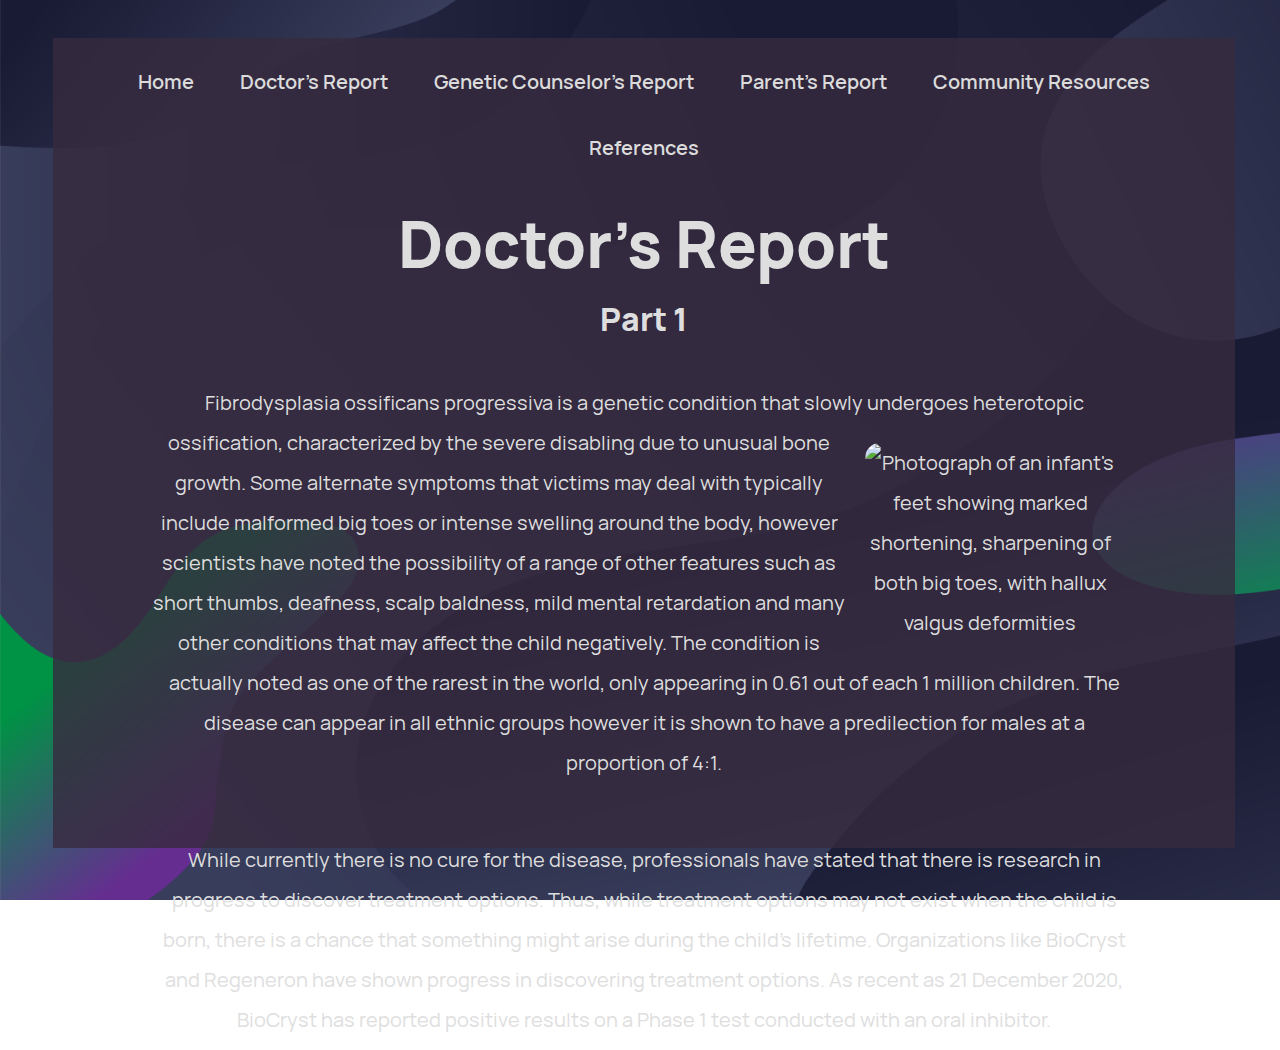
==== doctor.html @ 3f84eaf4 "Upload site" ====
<!DOCTYPE html>
<html lang="en" dir="ltr">

<head>
  <meta charset="utf-8">
  <title>Fibrodysplasia Ossificans Progressiva | Doctor's Report</title>
  <link rel="stylesheet" href="style.css">
  <link rel="shortcut icon" href="./src/img/icon.ico">
  <script src="https://code.jquery.com/jquery-3.5.1.min.js" integrity="sha256-9/aliU8dGd2tb6OSsuzixeV4y/faTqgFtohetphbbj0=" crossorigin="anonymous"></script>
  <script>
    $(function() {
      $('#header').load('header.html');
    });
  </script>
</head>

<body>
  <div class="content">
    <div id='header'></div>
    <h1>Doctor's Report</h1>
    <h2>Part 1</h2>
    <br>
    <p>Fibrodysplasia ossificans progressiva is a genetic condition that slowly undergoes heterotopic ossification,<img id="myImg" src="src/img/toes.png"
        alt="Photograph of an infant's feet showing marked shortening, sharpening of both big toes, with hallux valgus deformities" style='float:right;max-width: 250px; height: auto;'> characterized by the severe
      disabling due
      to unusual bone growth. Some alternate symptoms that victims may deal with typically include malformed big toes or intense swelling around the body, however scientists have noted the possibility of a range of other features such as short
      thumbs, deafness, scalp baldness, mild mental retardation and many other conditions that may affect the child negatively. The condition is actually noted as one of the rarest in the world, only appearing in 0.61 out of each 1 million children.
      The disease can appear in all ethnic groups however it is shown to have a predilection for males at a proportion of 4:1.</p>
    <br>
    <p>While currently there is no cure for the disease, professionals have stated that there is research in progress to discover treatment options. Thus, while treatment options may not exist when the child is born, there is a chance that something
      might arise during the child’s lifetime. Organizations like BioCryst and Regeneron have shown progress in discovering treatment options. As recent as 21 December 2020, BioCryst has reported positive results on a Phase 1 test conducted with an
      oral inhibitor.</p>
  </div>
  <!-- The Modal -->
  <div id="myModal" class="modal">
    <span class="close">&times;</span>
    <img class="modal-content" id="img01">
    <div id="caption"></div>
  </div>
  <script src="./script.js"></script>
</body>

</html>
---- style.css ----
@font-face {
  font-family: Manrope;
  src: url('src/fonts/Manrope-Regular.woff') format('woff');
  font-weight: normal;
}

@font-face {
  font-family: Manrope-SemiBold;
  src: url('src/fonts/Manrope-SemiBold.woff') format('woff');
  font-weight: bold;
}

@font-face {
  font-family: Manrope-ExtraBold;
  src: url('src/fonts/Manrope-ExtraBold.woff') format('woff');
  font-weight: bold;
}

body {
  background-image: url('src/img/background.png');
  background-repeat: no-repeat;
  background-attachment: fixed;
  background-size: cover;
  color: #dedede;
  font-size: 12px;
  font-family: Manrope
}

h1 {
  font-family: Manrope-ExtraBold;
  font-size: 4rem;
  margin: 10px;
  padding-top: 20px;
}

h2 {
  font-family: Manrope-ExtraBold;
  font-size: 2rem;
  margin: 5px;
}

p {
  font-size: 1.25rem;
  margin: 10px 90px;
  line-height: 200%;
  padding: 10px;
}

img {
  padding: 20px;
  border-radius: 35px;
}

a {
  color: #549aa8;
}

a:visited {
  color: #3b366d;
}

.content {
  background-color: #372b3fcc;
  margin: 30px 45px;
  text-align: center;
  height: 90%;
  position: absolute;
}

#menudiv {
  margin-left: auto;
  margin-right: auto;
  margin-bottom: 15%;
  width: 50%;
  position: relative;
  z-index: 9;
}

ul {
  list-style-type: none;
  margin: 0;
  padding: 0;
  font-size: 1.25rem;
}

#headera {
  font-family: Manrope-SemiBold, sans-serif;
  text-decoration: none;
  position: relative;
  color: #dbdbdb;
  max-width: 800px;
  display: inline-block;
  text-align: center;
  padding: 18px 21px;
  top: 12px;
  border-style: solid;
  border-width: 0 0 3px 0;
  border-color: #0000;
  transition-duration: 0.4s;
}

#headera:hover {
  background-color: #2c2233;
  top: 6px;
  color: #925ee0;
  border-color: #925ee0;
  transition-duration: 0.4s;
}

#myImg,
#Img {
  cursor: pointer;
  transition: 0.3s;
}

#myImg:hover,
#Img:hover {
  opacity: 0.7;
}

/* The Modal (background) */
.modal {
  display: none;
  /* Hidden by default */
  position: fixed;
  /* Stay in place */
  z-index: 1;
  /* Sit on top */
  padding-top: 100px;
  /* Location of the box */
  left: 0;
  top: 0;
  width: 100%;
  /* Full width */
  height: 100%;
  /* Full height */
  overflow: auto;
  /* Enable scroll if needed */
  background-color: rgb(0, 0, 0);
  /* Fallback color */
  background-color: rgba(0, 0, 0, 0.9);
  /* Black w/ opacity */
}

/* Modal Content (image) */
.modal-content {
  margin: auto;
  display: block;
  width: 80%;
  max-width: 500px;
}

/* Caption of Modal Image */
#caption {
  margin: auto;
  display: block;
  width: 80%;
  max-width: 700px;
  text-align: center;
  color: #ccc;
  padding: 10px 0;
  height: 150px;
  font-size: 1rem;
}

/* Add Animation */
.modal-content, #caption {
  -webkit-animation-name: zoom;
  -webkit-animation-duration: 0.6s;
  animation-name: zoom;
  animation-duration: 0.6s;
}

@-webkit-keyframes zoom {
  from {
    -webkit-transform: scale(0)
  }

  to {
    -webkit-transform: scale(1)
  }
}

@keyframes zoom {
  from {
    transform: scale(0)
  }

  to {
    transform: scale(1)
  }
}

/* The Close Button */
.close {
  position: absolute;
  top: 15px;
  right: 35px;
  color: #f1f1f1;
  font-size: 40px;
  font-weight: bold;
  transition: 0.3s;
}

.close:hover,
.close:focus {
  color: #bbb;
  text-decoration: none;
  cursor: pointer;
}

/* 100% Image Width on Smaller Screens */
@media only screen and (max-width: 700px) {
  .modal-content {
    width: 100%;
  }
}
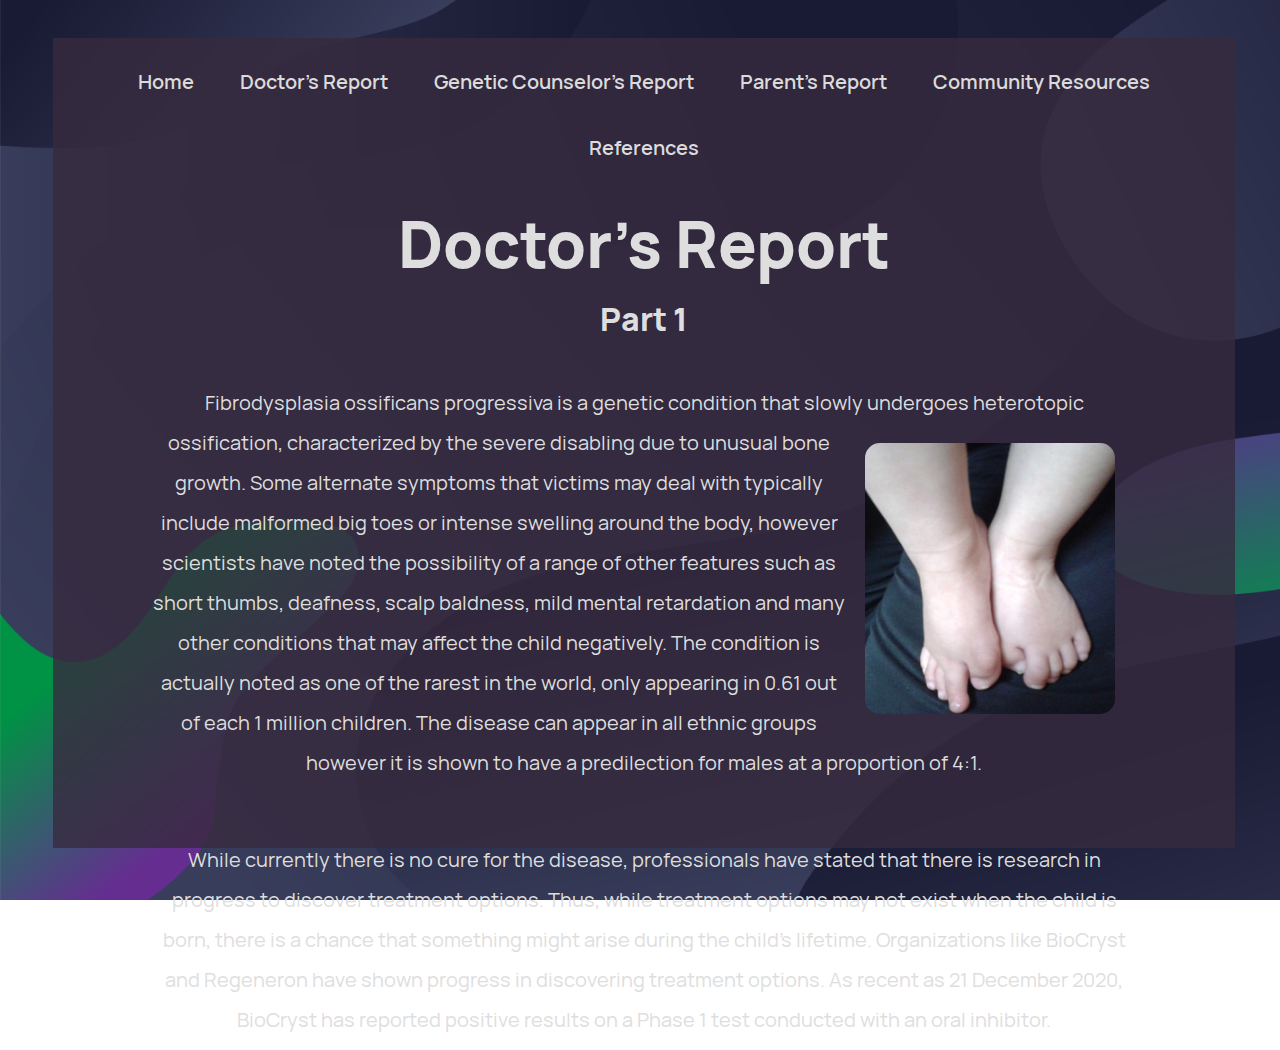
==== commit bb98dd20: "png to PNG" ====
--- a/doctor.html
+++ b/doctor.html
@@ -20,7 +20,7 @@
     <h1>Doctor's Report</h1>
     <h2>Part 1</h2>
     <br>
-    <p>Fibrodysplasia ossificans progressiva is a genetic condition that slowly undergoes heterotopic ossification,<img id="myImg" src="src/img/toes.png"
+    <p>Fibrodysplasia ossificans progressiva is a genetic condition that slowly undergoes heterotopic ossification,<img id="myImg" src="src/img/toes.PNG"
         alt="Photograph of an infant's feet showing marked shortening, sharpening of both big toes, with hallux valgus deformities" style='float:right;max-width: 250px; height: auto;'> characterized by the severe
       disabling due
       to unusual bone growth. Some alternate symptoms that victims may deal with typically include malformed big toes or intense swelling around the body, however scientists have noted the possibility of a range of other features such as short
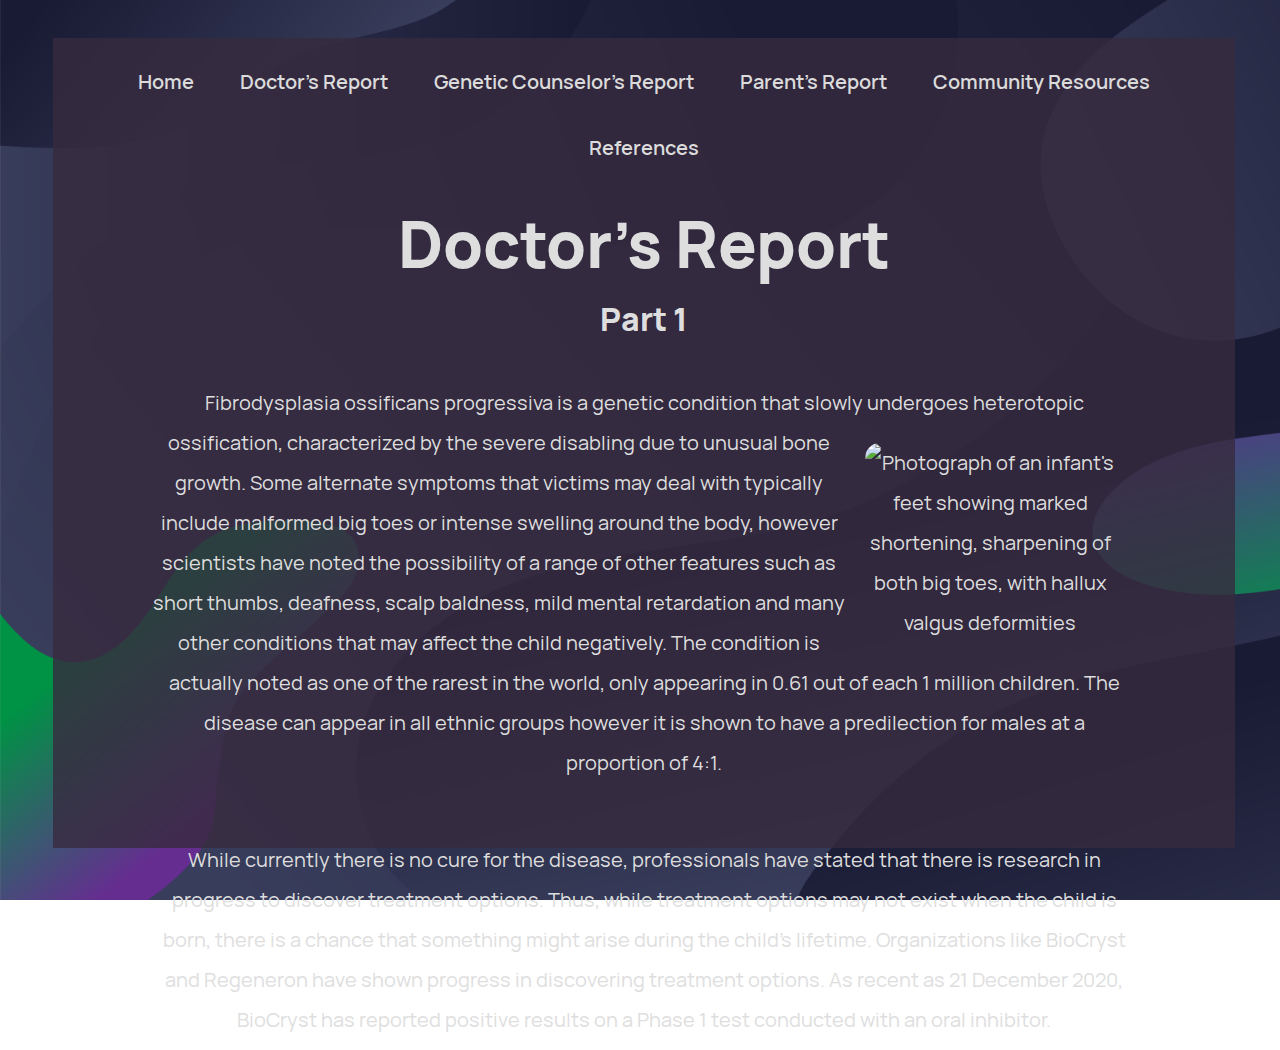
==== commit 1c3df240: "png" ====
--- a/doctor.html
+++ b/doctor.html
@@ -20,7 +20,7 @@
     <h1>Doctor's Report</h1>
     <h2>Part 1</h2>
     <br>
-    <p>Fibrodysplasia ossificans progressiva is a genetic condition that slowly undergoes heterotopic ossification,<img id="myImg" src="src/img/toes.PNG"
+    <p>Fibrodysplasia ossificans progressiva is a genetic condition that slowly undergoes heterotopic ossification,<img id="myImg" src="src/img/toes.png"
         alt="Photograph of an infant's feet showing marked shortening, sharpening of both big toes, with hallux valgus deformities" style='float:right;max-width: 250px; height: auto;'> characterized by the severe
       disabling due
       to unusual bone growth. Some alternate symptoms that victims may deal with typically include malformed big toes or intense swelling around the body, however scientists have noted the possibility of a range of other features such as short
